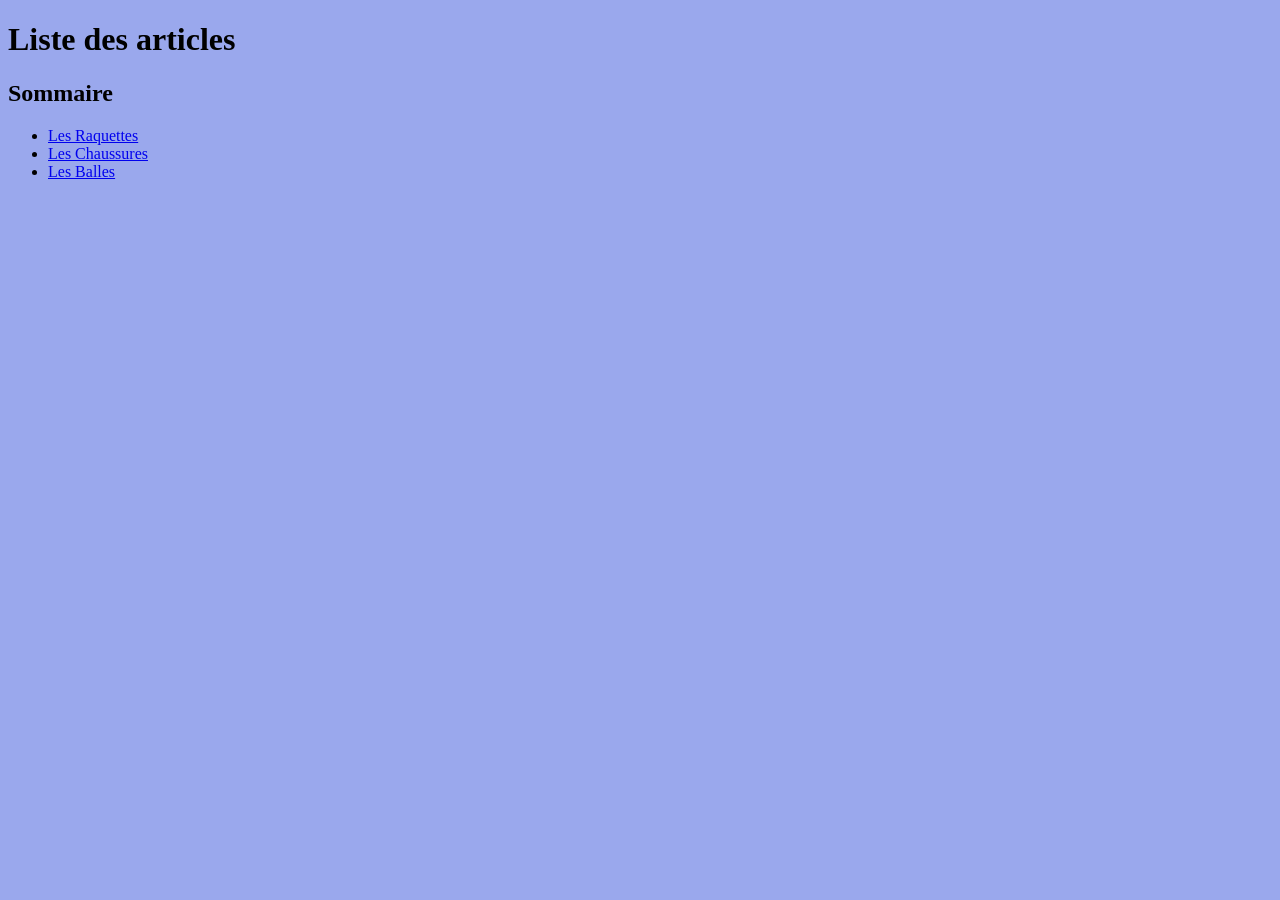
==== index.html @ b4b8019c "Add files via upload" ====
<!DOCTYPE html>
<html>
<head>
	<meta charset="utf-8">
	<meta name="viewport" content="width=device-width, initial-scale=1">
	<title></title>
</head>
<body bgcolor="#9AA8ED">

<h1> Liste des articles </h1>

<h2>Sommaire</h2>
<ul> 
	<li> <a href=" page2.html"> Les Raquettes </a> </li>
	<li> <a href=" page3.html"> Les Chaussures </a></li>
	<li> <a href=" page4.html"> Les Balles </a></li>
</ul>


</body>
</html>
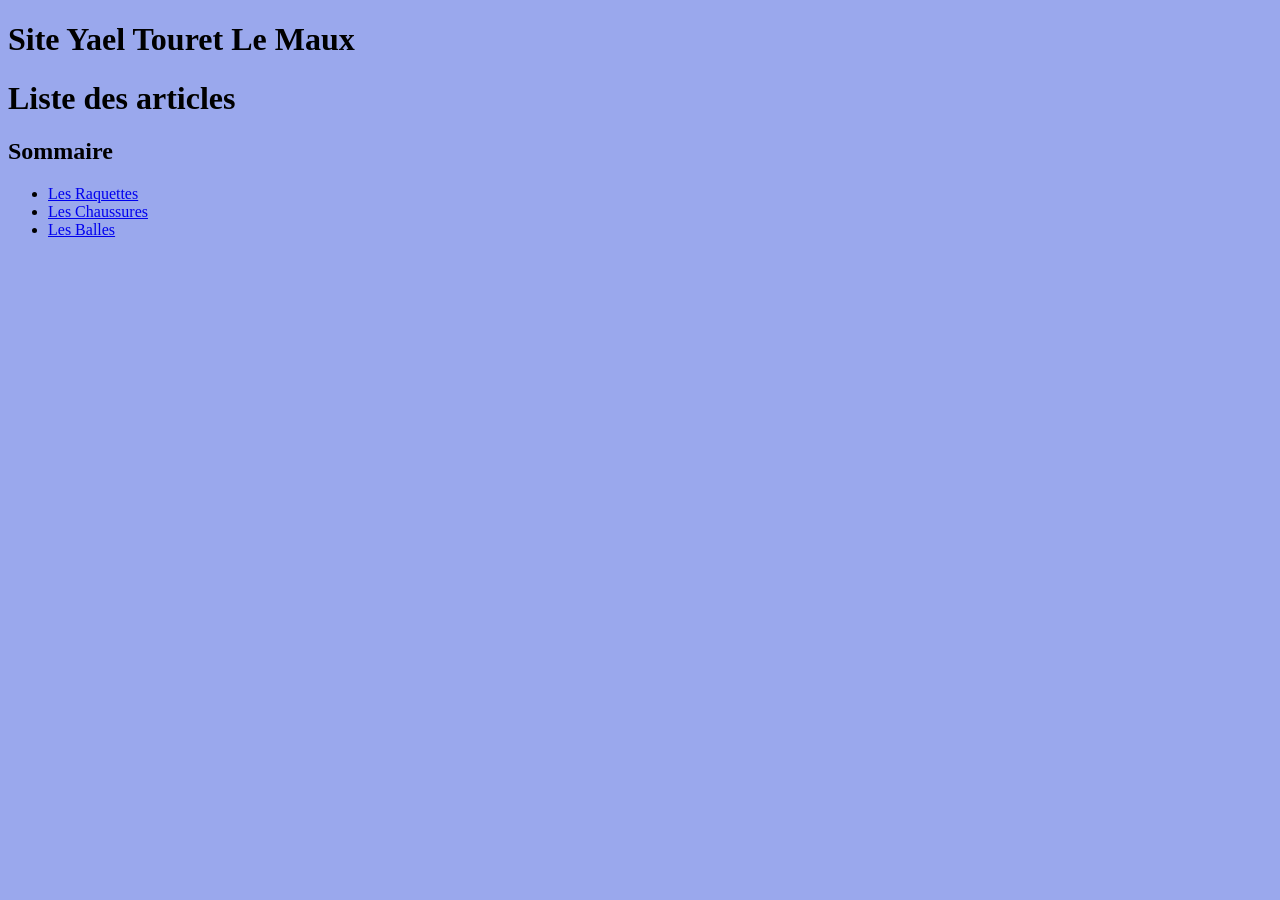
==== commit 29f86ed0: "Add files via upload" ====
--- a/index.html
+++ b/index.html
@@ -6,7 +6,7 @@
 	<title></title>
 </head>
 <body bgcolor="#9AA8ED">
-
+<h1> Site Yael Touret Le Maux</h1>
 <h1> Liste des articles </h1>
 
 <h2>Sommaire</h2>
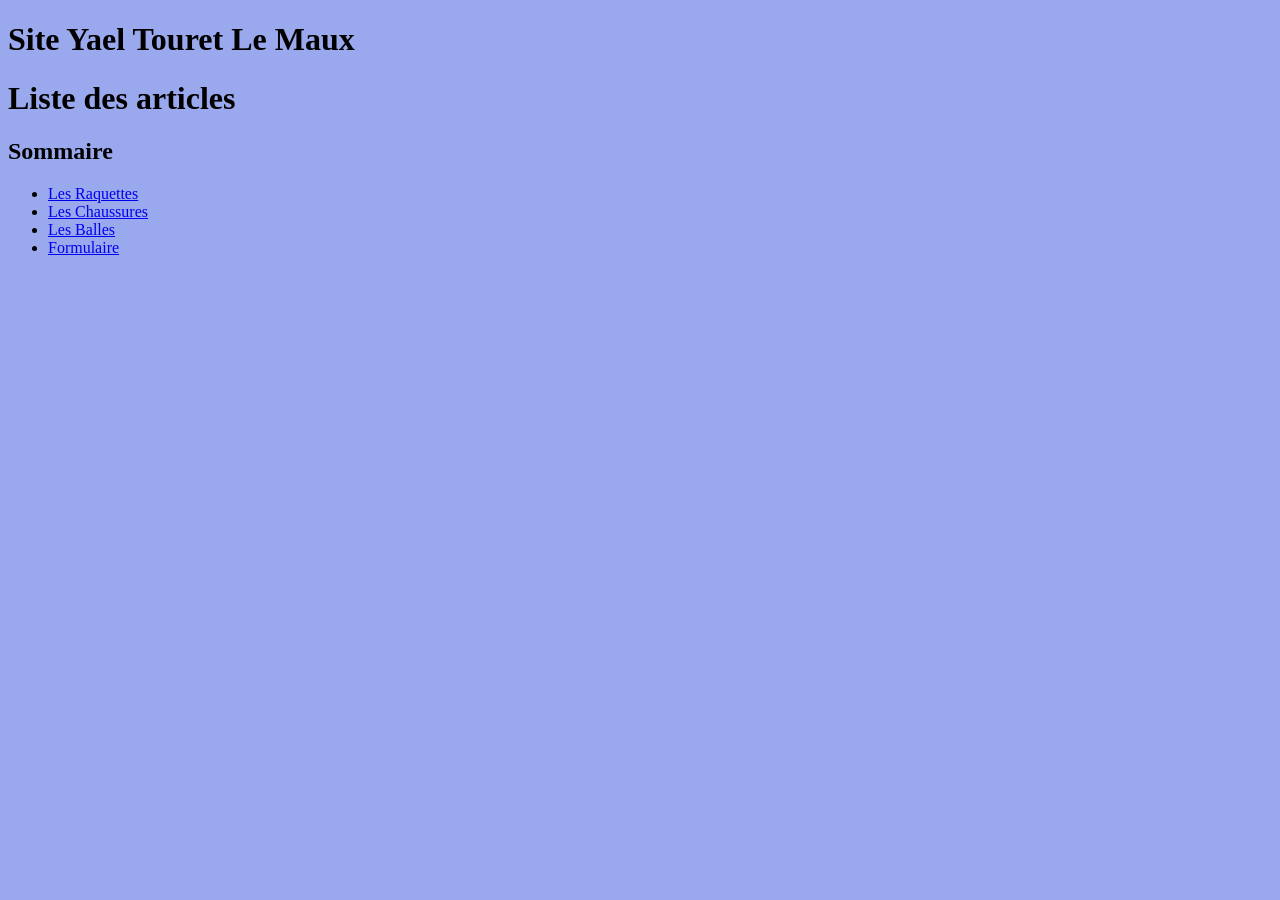
==== commit 67fb9b90: "Add files via upload" ====
--- a/index.html
+++ b/index.html
@@ -14,6 +14,7 @@
 	<li> <a href=" page2.html"> Les Raquettes </a> </li>
 	<li> <a href=" page3.html"> Les Chaussures </a></li>
 	<li> <a href=" page4.html"> Les Balles </a></li>
+	<li> <a href=" page4.html"> Formulaire </a></li>
 </ul>
 
 
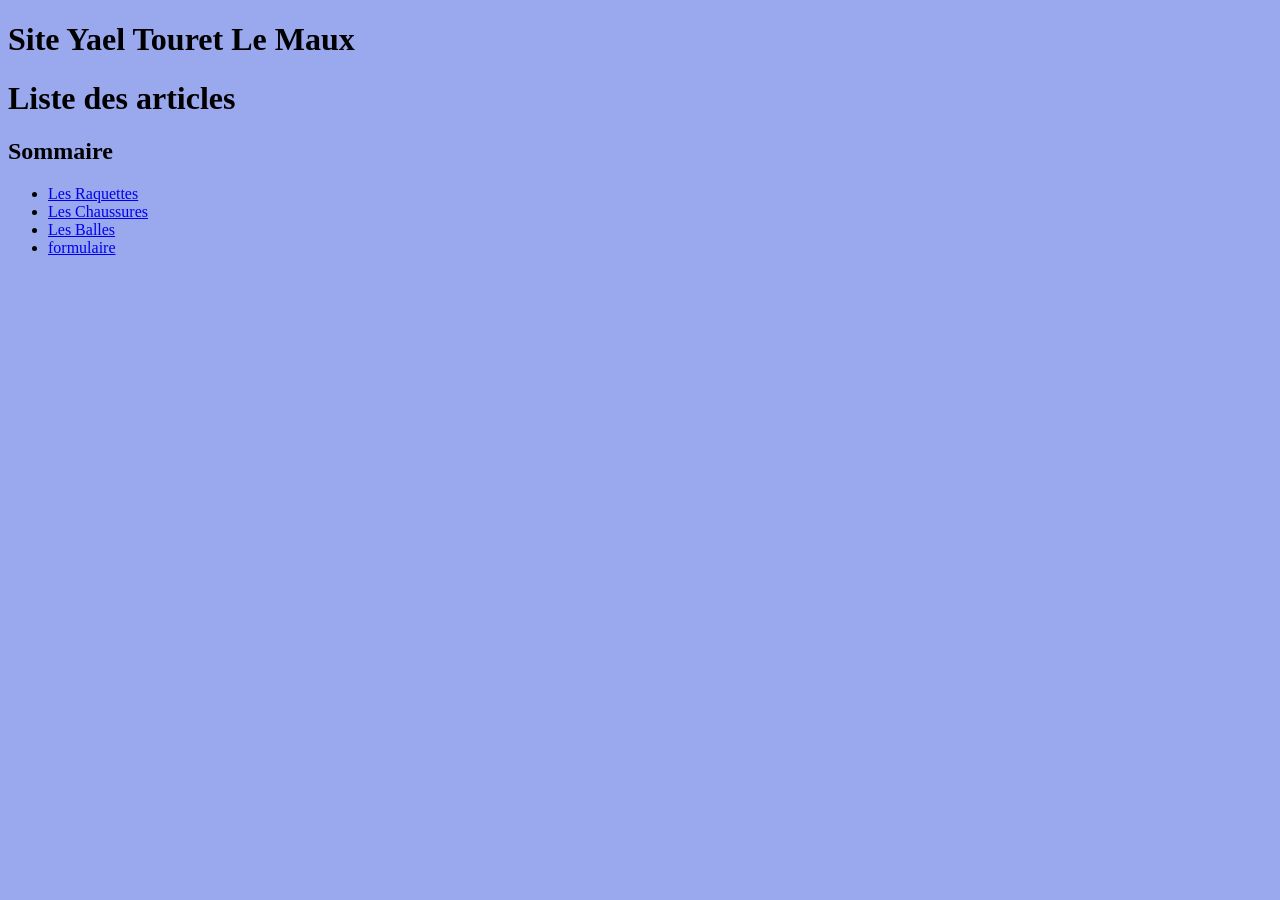
==== commit 4a8a7f5b: "Add files via upload" ====
--- a/index.html
+++ b/index.html
@@ -14,7 +14,7 @@
 	<li> <a href=" page2.html"> Les Raquettes </a> </li>
 	<li> <a href=" page3.html"> Les Chaussures </a></li>
 	<li> <a href=" page4.html"> Les Balles </a></li>
-	<li> <a href=" page4.html"> Formulaire </a></li>
+	<li> <a href=" formulaire.html"> formulaire </a></li>
 </ul>
 
 
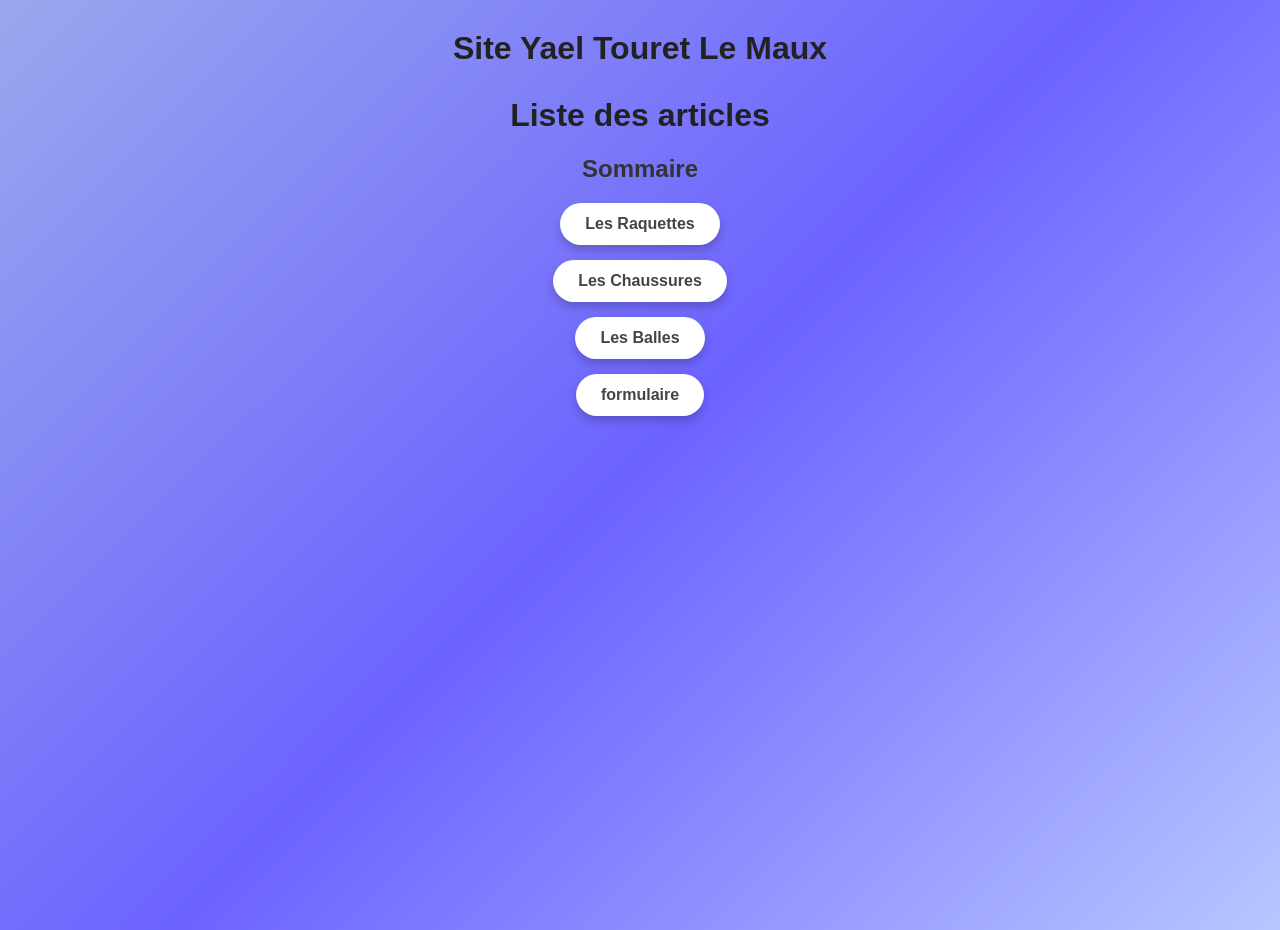
==== commit 4580468e: "Add files via upload" ====
--- a/index.html
+++ b/index.html
@@ -4,6 +4,7 @@
 	<meta charset="utf-8">
 	<meta name="viewport" content="width=device-width, initial-scale=1">
 	<title></title>
+	<link rel="stylesheet" href="tp.css">
 </head>
 <body bgcolor="#9AA8ED">
 <h1> Site Yael Touret Le Maux</h1>
--- a/tp.css
+++ b/tp.css
@@ -0,0 +1,51 @@
+/* Style général de la page */
+body {
+    margin: 0;
+    font-family: Arial, sans-serif;
+    text-align: center;
+    background: linear-gradient(135deg, #9AA8ED, #6C63FF, #B8C6FF);
+    min-height: 100vh;
+}
+
+/* Titres */
+h1 {
+    margin-top: 30px;
+    color: #222;
+}
+
+h2 {
+    color: #333;
+}
+
+/* Liste */
+ul {
+    list-style: none;
+    padding: 0;
+}
+
+/* Espacement entre les boutons */
+li {
+    margin: 15px;
+}
+
+/* Transformation des liens en boutons */
+a {
+    text-decoration: none;
+    background: #ffffff;
+    color: #444;
+    padding: 12px 25px;
+    border-radius: 25px;
+    font-weight: bold;
+    display: inline-block;
+    transition: all 0.3s ease;
+    box-shadow: 0 5px 10px rgba(0,0,0,0.2);
+}
+
+/* Animation au survol */
+a:hover {
+    background: #6C63FF;
+    color: white;
+    transform: scale(1.1);
+    box-shadow: 0 8px 20px rgba(0,0,0,0.3);
+}
+
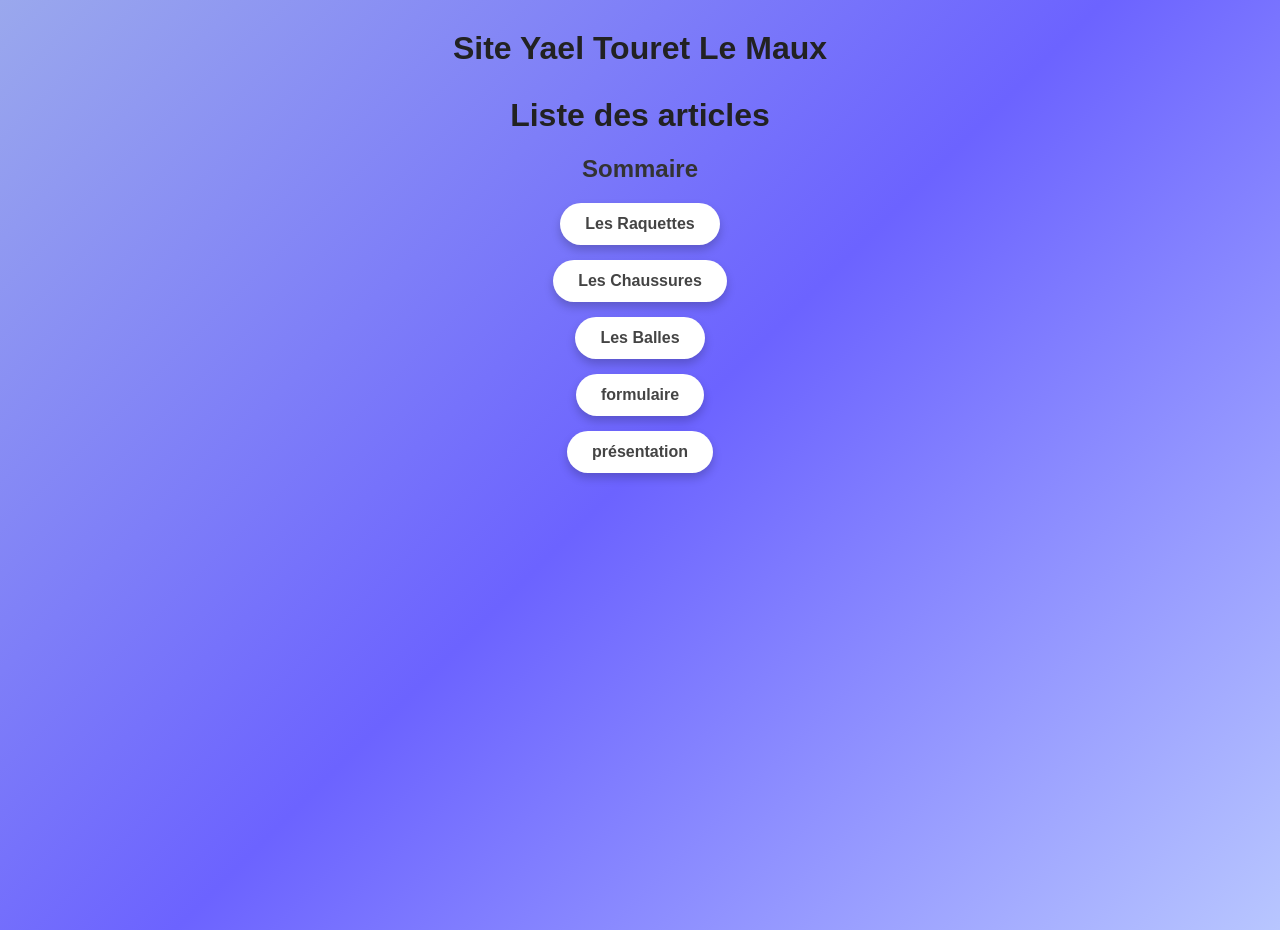
==== commit fae2bd77: "Add files via upload" ====
--- a/index.html
+++ b/index.html
@@ -16,6 +16,7 @@
 	<li> <a href=" page3.html"> Les Chaussures </a></li>
 	<li> <a href=" page4.html"> Les Balles </a></li>
 	<li> <a href=" formulaire.html"> formulaire </a></li>
+	<li> <a href=" tp4.html"> présentation </a></li>
 </ul>
 
 
